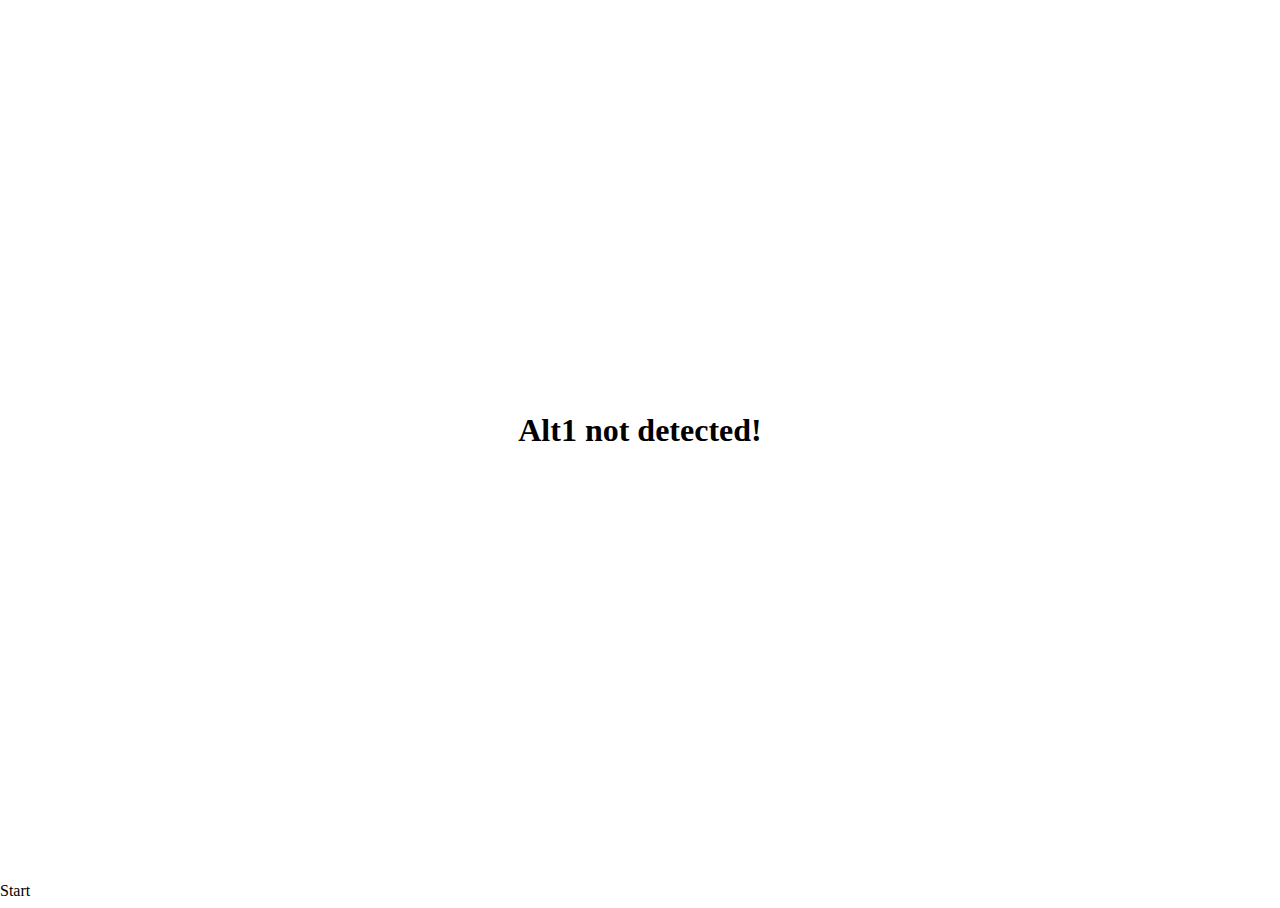
==== alt1-raven-tracker/index.html @ 65c79570 "rename" ====
<!DOCTYPE html>
<html>
<head>
    <link rel="stylesheet" type="text/css" href="https://runeapps.org/nis/nis.css" />
    <link rel="stylesheet" type="text/css" href="style.css" />

    <script type="text/javascript" src="https://runeapps.org/alt1lib.js"></script>
    <script type="text/javascript" src="https://runeapps.org/imagedetect.js"></script>
    <script type="text/javascript" src="https://runeapps.org/imagelibs/minimap.js"></script>
    <script type="text/javascript" src="script.js"></script>
</head>
<body class="nis" onload="start();">
    <div id="container">        
        <div class="text-container">
            <h1 id="status">Starting up...</h1>
        </div>
        <div id="state-button" class="nisbutton" onclick="changeState();">Start</div>
    </div>
</body>
</html>
---- alt1-raven-tracker/style.css ----
body, html {
    height: 100%;
}

#container {
    height: 100%;
    width: 100%;
    background-color: white;
    color: black;
}

#container.paused {
    background-color: #E87E04;
}

#container.alert {
    background-color: red;
}

#container.ok {
    background-color: green;
}

.text-container {
    position: absolute;
    left: 0;
    right: 0;
    top: 0;
    bottom: 40px;
    padding: 10px;
    text-align: center;
    display: flex;
    justify-content: center;
    align-items: center;
}

#state-button {
    position: absolute;
    bottom: 0;
    left: 0;
    right: 0;
}
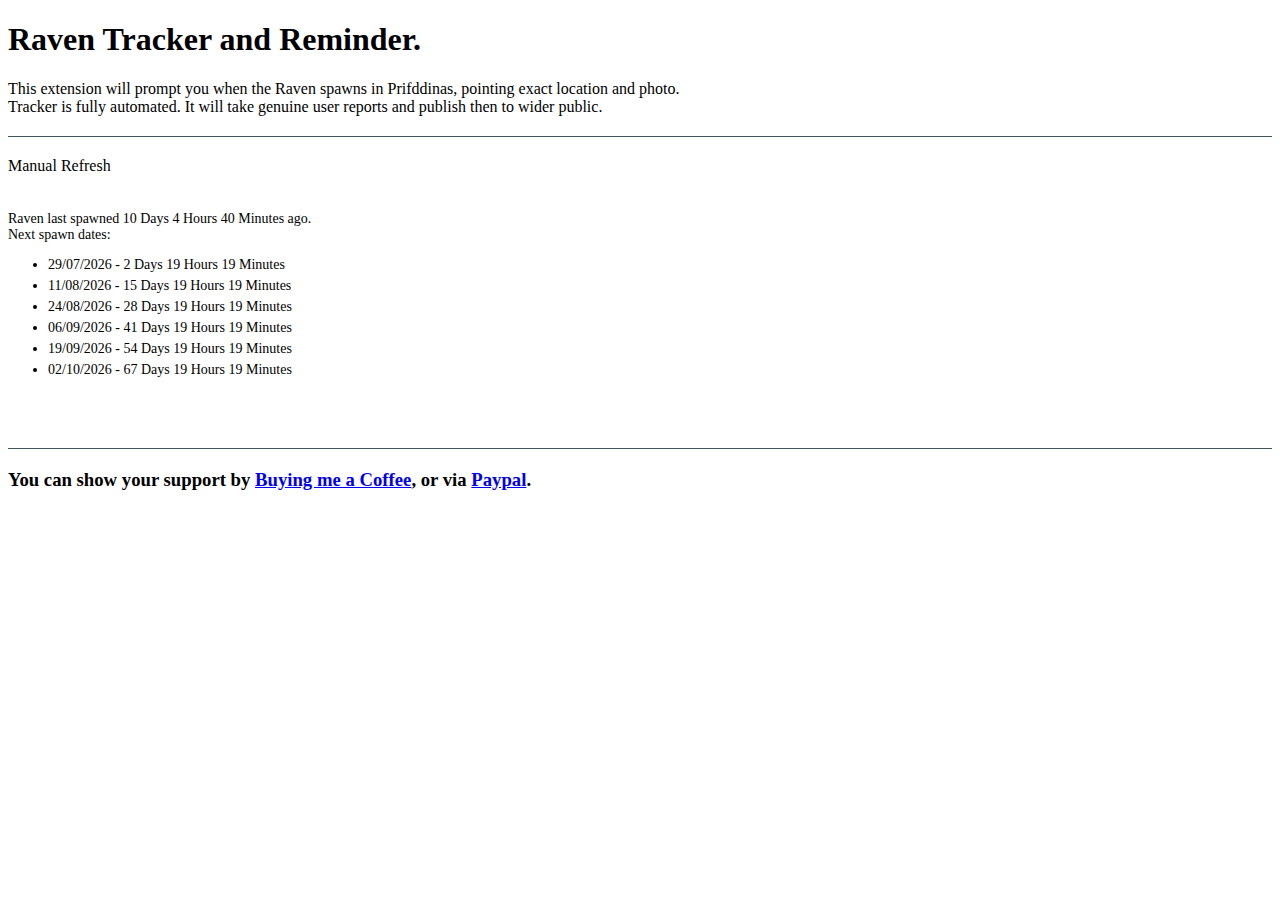
==== commit 1e241ed7: "working extension with server backend" ====
--- a/alt1-raven-tracker/index.html
+++ b/alt1-raven-tracker/index.html
@@ -1,20 +1,41 @@
 <!DOCTYPE html>
 <html>
 <head>
+    <meta http-equiv="Content-Security-Policy" content="default-src 'self' data: gap: * 'unsafe-eval' 'unsafe-inline'; media-src *">
+    <title>Raven Tracker - Get Ravensworn Title as quickly as possible!</title>
     <link rel="stylesheet" type="text/css" href="https://runeapps.org/nis/nis.css" />
+    <link rel="stylesheet" type="text/css" href="https://runeapps.org/nis/alt1-currentskin/skinstyle.css" />
     <link rel="stylesheet" type="text/css" href="style.css" />
+    
+</head>
+<body class="nis" onload="getLastRavenLocation();refreshResult();">
+    
+    <div id="container" >   
+        <h1 class="nistext">Raven Tracker and Reminder.</h1>
+        <div class="nistext">This extension will prompt you when the Raven spawns in Prifddinas, pointing exact location and photo.</div>
+        <div class="nistext">Tracker is fully automated. It will take genuine user reports and publish then to wider public.</div>
+        <hr> 
+        
+        <div id="refreshbutton" class="nisbutton2" onclick="refreshResult();">Manual Refresh</div>   
+        <br>
+        <div class="result-container">
+            <img id="statusImage" src="" alt ="" >
+            <div id="status" class ="nistext">Work in progress</div>
+            
+        </div><br style="clear:both">
+       
+        <div id="result">asdasd</div>
+        
+        <br>
+        <div id="voting"></div>
+        <br>
+        <hr>
+        <div id="footer"><h3>You can show your support by <a class="nislink" href ="https://www.buymeacoffee.com/bekson">Buying me a Coffee</a>, or via <a href="https://www.paypal.com/donate/?hosted_button_id=86FQAMSBA334E">Paypal</a>.</h3></div>
+        
+        
+    </div>
+    <script src="jQuery.js"></script>
+    <script src="script.js"></script>
+</body>
 
-    <script type="text/javascript" src="https://runeapps.org/alt1lib.js"></script>
-    <script type="text/javascript" src="https://runeapps.org/imagedetect.js"></script>
-    <script type="text/javascript" src="https://runeapps.org/imagelibs/minimap.js"></script>
-    <script type="text/javascript" src="script.js"></script>
-</head>
-<body class="nis" onload="start();">
-    <div id="container">        
-        <div class="text-container">
-            <h1 id="status">Starting up...</h1>
-        </div>
-        <div id="state-button" class="nisbutton" onclick="changeState();">Start</div>
-    </div>
-</body>
 </html>--- a/alt1-raven-tracker/style.css
+++ b/alt1-raven-tracker/style.css
@@ -1,42 +1,52 @@
-body, html {
-    height: 100%;
+.text-container {
+    padding: 10px;
 }
-
-#container {
-    height: 100%;
-    width: 100%;
-    background-color: white;
-    color: black;
+#refreshbutton{
+    width: 120px;
 }
-
-#container.paused {
-    background-color: #E87E04;
+.container{
+    display:flex;
 }
-
-#container.alert {
-    background-color: red;
+hr{
+  margin-top: 20px;
+  margin-bottom: 20px;
+  height: 1px;
+  background-color: #41555F;
+  border: none;
 }
-
-#container.ok {
-    background-color: green;
+#result{
+    display:none;
+    font-size: 14px;
 }
-
-.text-container {
-    position: absolute;
-    left: 0;
-    right: 0;
-    top: 0;
-    bottom: 40px;
-    padding: 10px;
+li{
+    margin-bottom: 5px;
+}
+.result-container #statusImage{
+    width: 50%;
+    height: 50%;
+    float:left;
+    display: none;
+    
+}
+.result-container{
+    width: 90%;
+    border: 4px solid gray;
+    margin-left: 5%;
+    margin-right: 5%;
+    overflow: hidden;
+    display:none;
+   
+}
+.result-container #status{
+    
+    margin-left: 10%;
+    margin-right: 5%;
+    margin-top: 5%;
     text-align: center;
-    display: flex;
     justify-content: center;
-    align-items: center;
+    
+  
 }
-
-#state-button {
-    position: absolute;
-    bottom: 0;
-    left: 0;
-    right: 0;
-}
+.nisdropdown{
+    font-size: 16px;
+}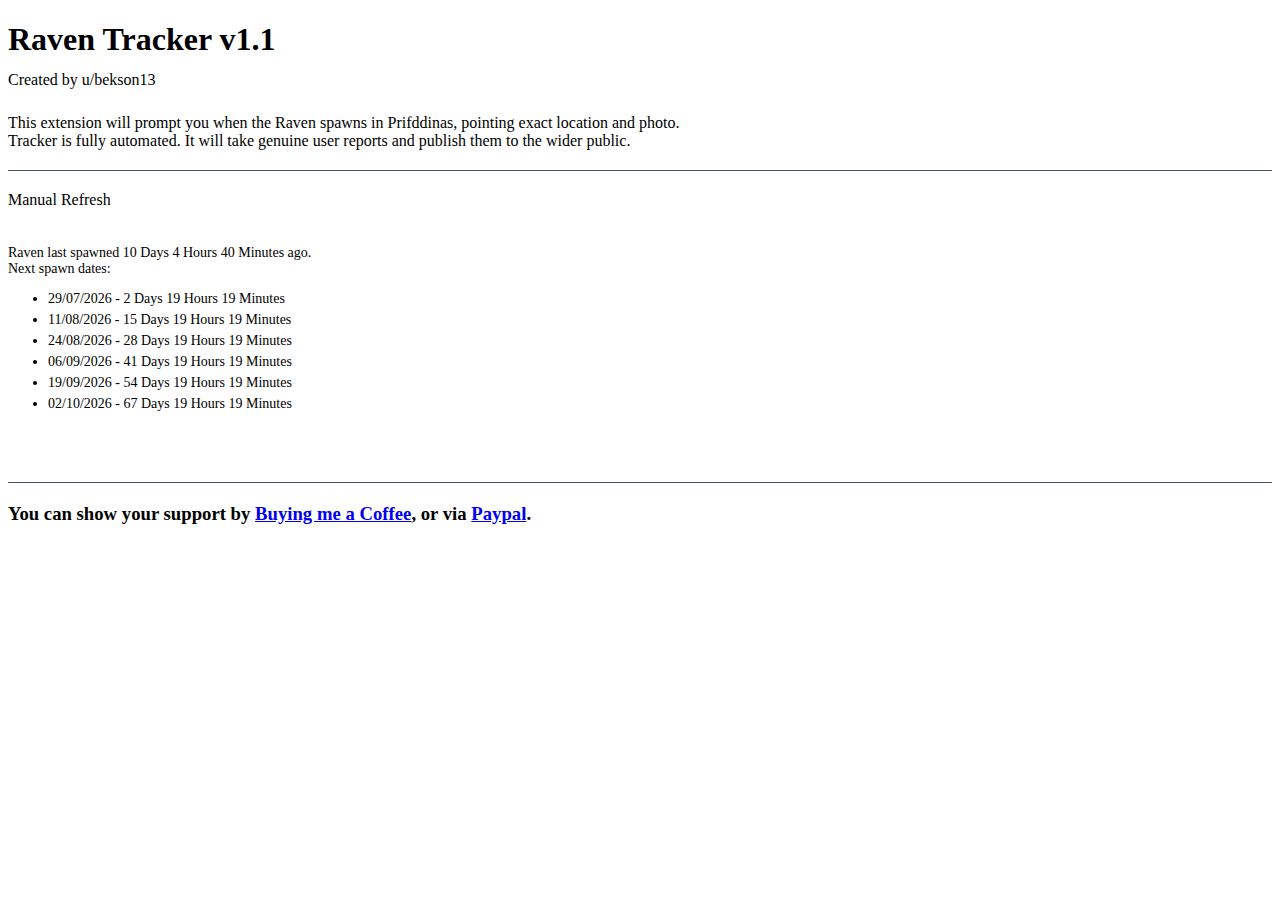
==== commit 6ba2ab9a: "small fixes" ====
--- a/alt1-raven-tracker/index.html
+++ b/alt1-raven-tracker/index.html
@@ -11,9 +11,10 @@
 <body class="nis" onload="getLastRavenLocation();refreshResult();">
     
     <div id="container" >   
-        <h1 class="nistext">Raven Tracker and Reminder.</h1>
+        <h1 class="nistext" id ="appHeader">Raven Tracker and Reminder.</h1>
+        <p style="line-height: 0%;">Created by u/bekson13</p><br>
         <div class="nistext">This extension will prompt you when the Raven spawns in Prifddinas, pointing exact location and photo.</div>
-        <div class="nistext">Tracker is fully automated. It will take genuine user reports and publish then to wider public.</div>
+        <div class="nistext">Tracker is fully automated. It will take genuine user reports and publish them to the wider public.</div>
         <hr> 
         
         <div id="refreshbutton" class="nisbutton2" onclick="refreshResult();">Manual Refresh</div>   
--- a/alt1-raven-tracker/style.css
+++ b/alt1-raven-tracker/style.css
@@ -1,3 +1,4 @@
+
 .text-container {
     padding: 10px;
 }
@@ -5,7 +6,8 @@
     width: 120px;
 }
 .container{
-    display:flex;
+  
+    left: 20px;
 }
 hr{
   margin-top: 20px;
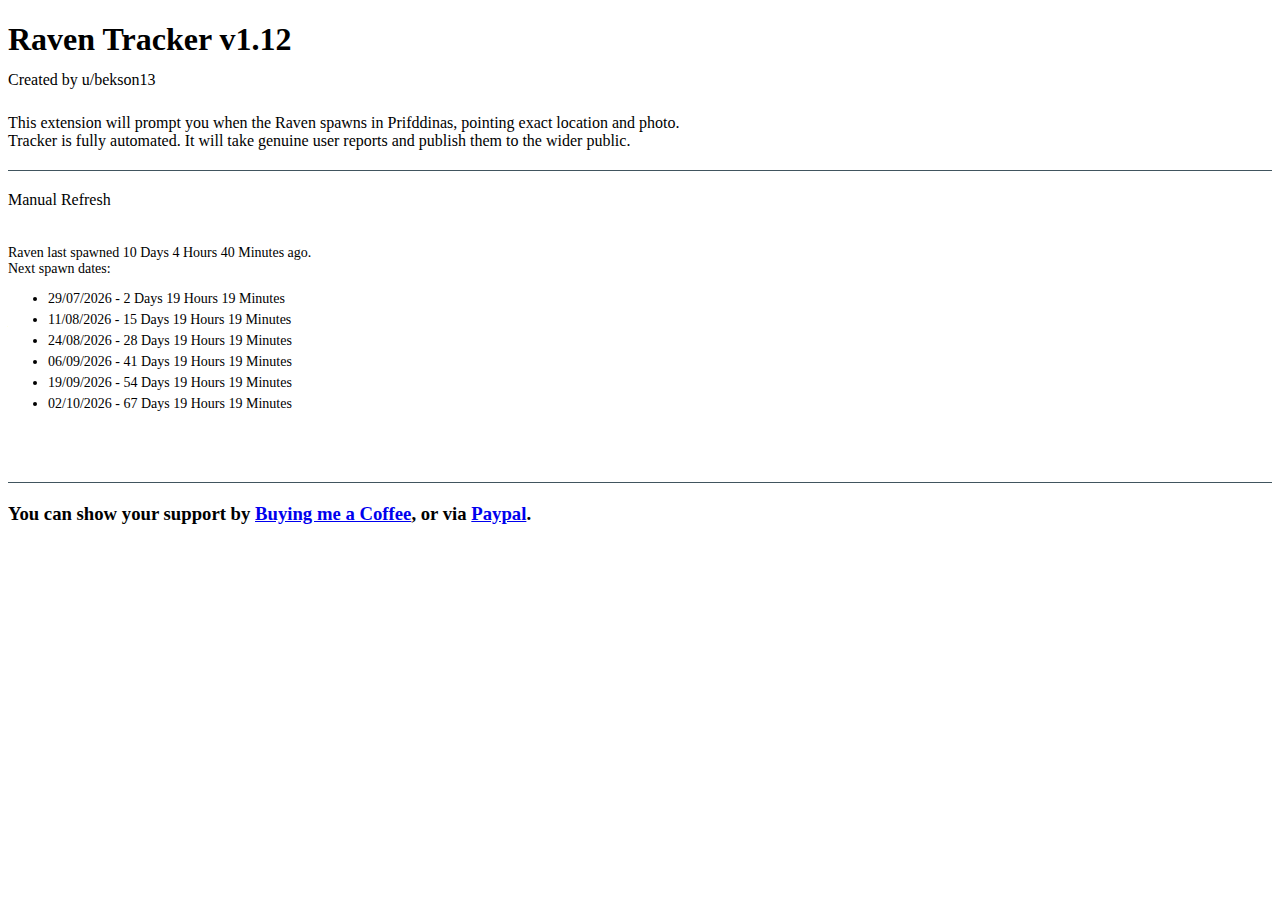
==== commit f0969f3a: "random undefined val fix" ====
--- a/alt1-raven-tracker/index.html
+++ b/alt1-raven-tracker/index.html
@@ -25,7 +25,7 @@
             
         </div><br style="clear:both">
        
-        <div id="result">asdasd</div>
+        <div id="result"></div>
         
         <br>
         <div id="voting"></div>
--- a/alt1-raven-tracker/style.css
+++ b/alt1-raven-tracker/style.css
@@ -1,4 +1,6 @@
-
+body.nis {
+    overflow: auto;
+}
 .text-container {
     padding: 10px;
 }
@@ -51,4 +53,7 @@
 }
 .nisdropdown{
     font-size: 16px;
+}
+#districtList{
+    max-width: 345px;
 }